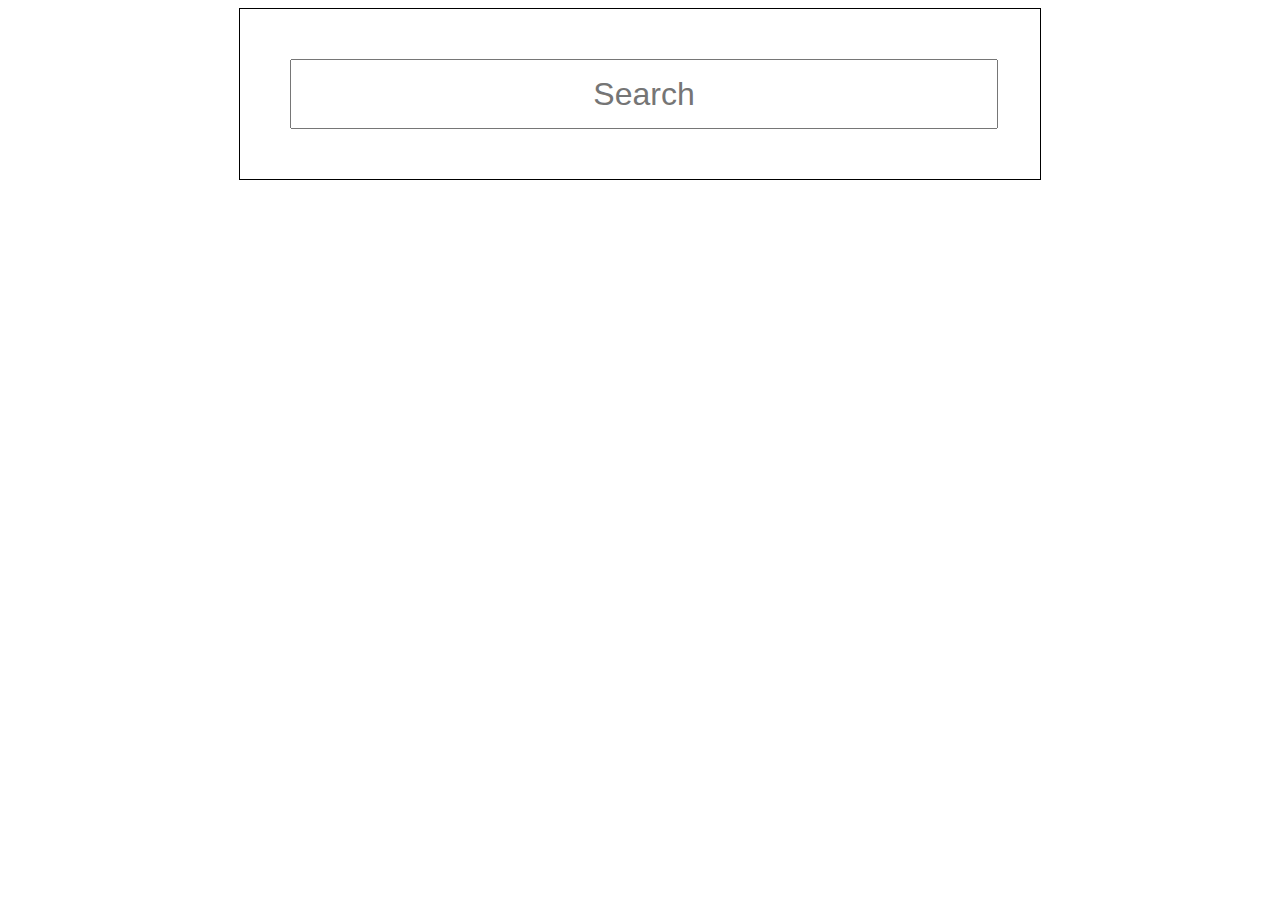
==== index.html @ 90b33a40 "first commit, only english search working" ====
<!DOCTYPE html>
<html lang="en">
<head>
    <meta charset="UTF-8">
    <meta http-equiv="X-UA-Compatible" content="IE=edge">
    <meta name="viewport" content="width=device-width, initial-scale=1.0">
    <title>Countries</title>
    <link rel="stylesheet" href="./style.css">
</head>
<body>
    <script src="./main.js"></script>
    <div id="main">
        <div id="searchBox">
            <input type="text" name="search" id="search" placeholder="Search">
        </div>
        <div id="countries"></div>
    </div>
</body>
</html>
---- style.css ----
body{
    display:flex;
    justify-content: center;
}
#main{
    min-width: 800px;
    width:50%;
    border: 1px solid black;
    height: fit-content;
}
#searchBox{
    margin: 20px;
    padding: 30px;
}
#search{
    width:100%;
    height: 2em;
    text-align: center;
    font-size: 2em;
}
#countries{
    display: grid;
    width:100%;
    grid-template-columns: repeat(3, 1fr);
    border-collapse: collapse;
}
.searchResult{
    display: flex;
    height:3.5em;
    text-align: center;
    font-size: 2.5em;
    border:1px solid #333;
    margin:10px;
    align-items: center;
    justify-content: center;
}
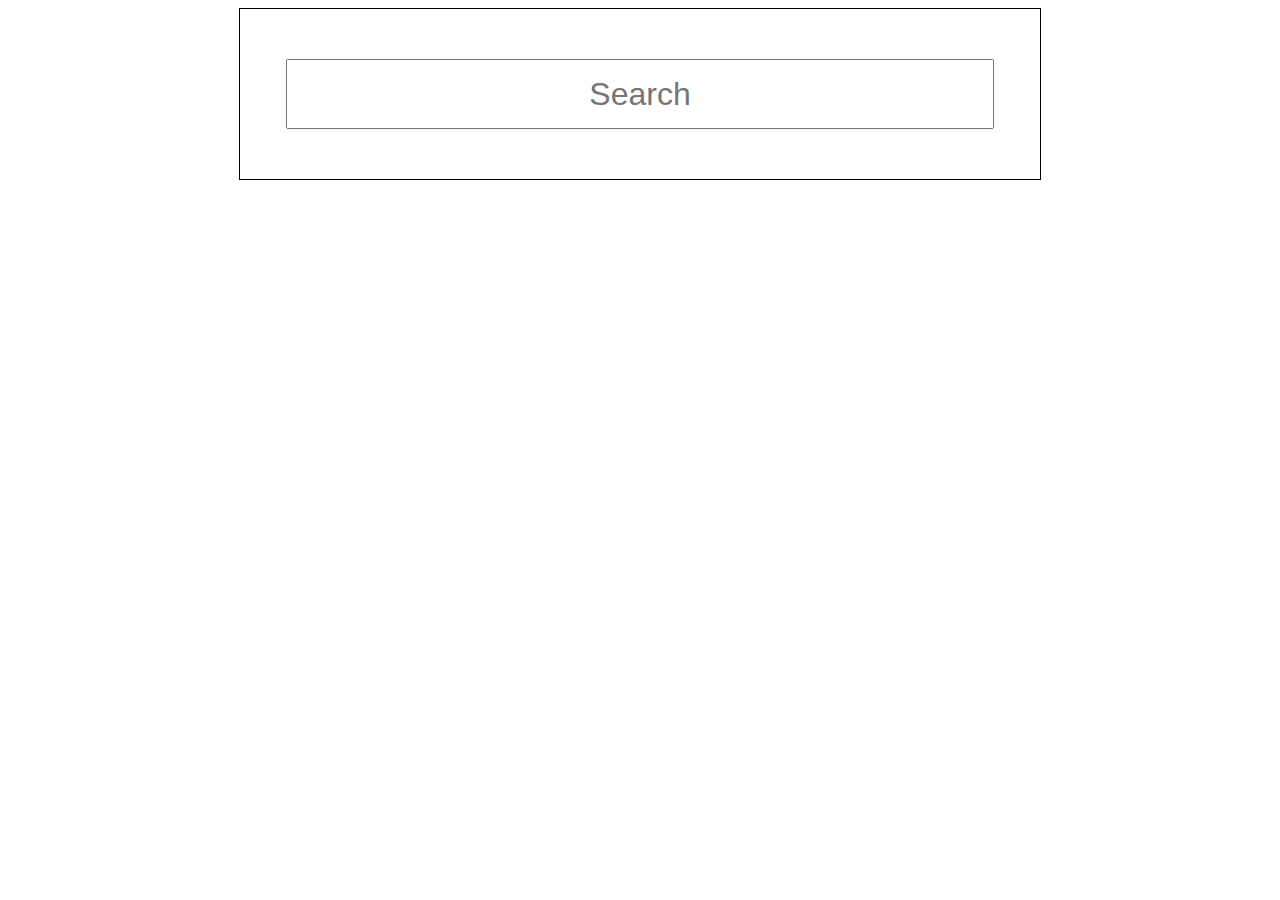
==== commit 3b6ca0fd: "Completely reworked, fully functional" ====
--- a/index.html
+++ b/index.html
@@ -12,6 +12,7 @@
     <div id="main">
         <div id="searchBox">
             <input type="text" name="search" id="search" placeholder="Search">
+            <div id="noResults">No results found.</div>
         </div>
         <div id="countries"></div>
     </div>
--- a/style.css
+++ b/style.css
@@ -11,6 +11,9 @@
 #searchBox{
     margin: 20px;
     padding: 30px;
+    display: flex;
+    flex-direction: column;
+    align-items: center;
 }
 #search{
     width:100%;
@@ -26,11 +29,19 @@
 }
 .searchResult{
     display: flex;
-    height:3.5em;
+    height:4em;
     text-align: center;
-    font-size: 2.5em;
+    font-size: 1.5em;
     border:1px solid #333;
     margin:10px;
     align-items: center;
     justify-content: center;
+}
+#noResults{
+    display: none;
+    color:red;
+    border:2px solid red;
+    border-radius: 10%;
+    width:fit-content;
+    margin:10px;
 }